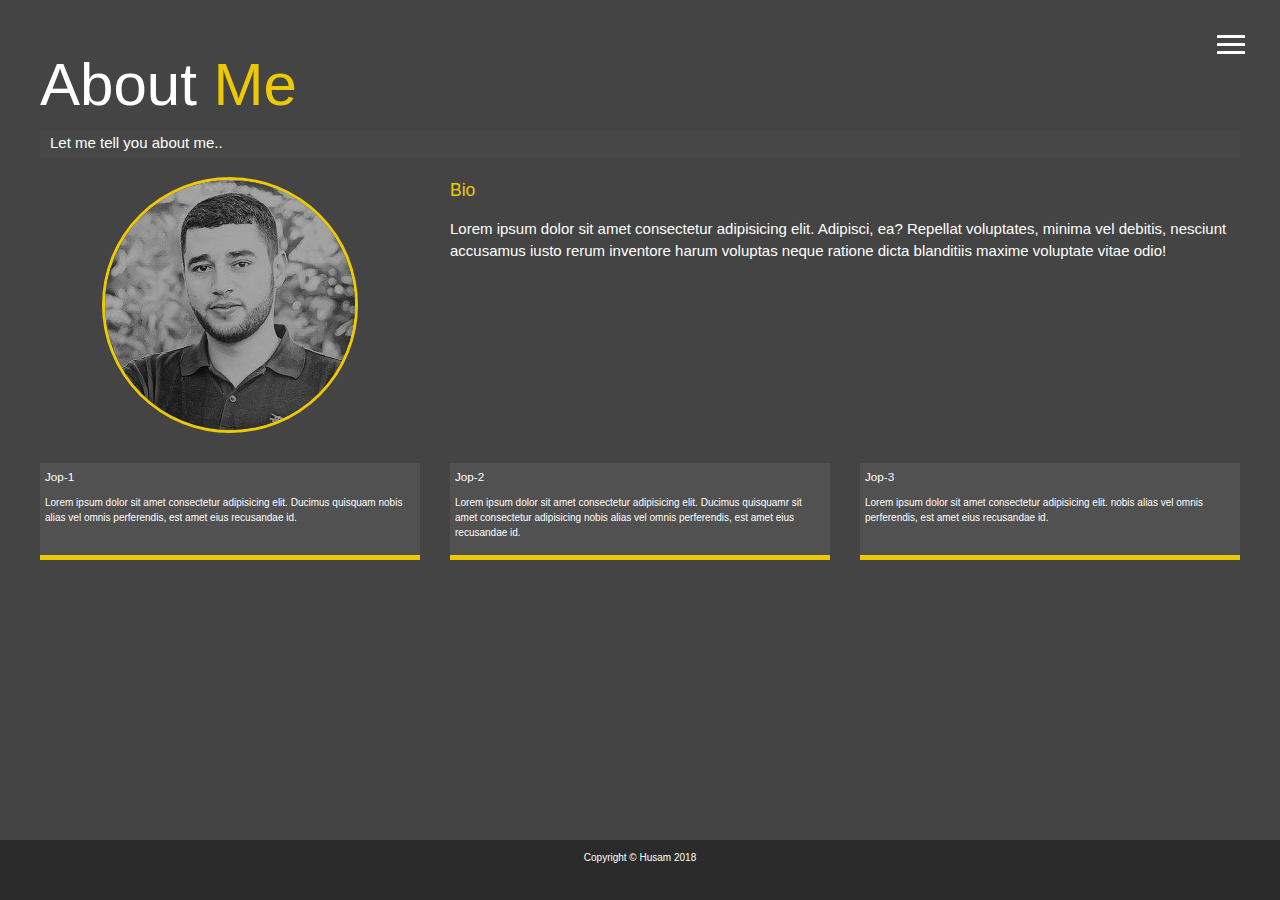
==== about.html @ 5d5aaa09 "Initial commit" ====
<!DOCTYPE html>
<!DOCTYPE html>
<html lang="en">

<head>
  <meta charset="utf-8">
  <meta name="viewport" content="width=device-width, initial-scale=1.0">
  <meta http-equiv="X-UA-Compitable" content="ie=edge">
  <link rel="stylesheet" href="https://use.fontawesome.com/releases/v5.5.0/css/all.css" integrity="sha384-B4dIYHKNBt8Bc12p+WXckhzcICo0wtJAoU8YZTY5qE0Id1GSseTk6S+L3BlXeVIU" crossorigin="anonymous">
  <link rel="stylesheet" href="scss\main.css">
  <title>About me</title>
</head>

<body id="">
  
  <header>

    <div class="menu-btn">
      <div class="btn-line"></div>
      <div class="btn-line"></div>
      <div class="btn-line"></div>
    </div>

    <nav class="menu">
      <div class="menu-branding">
        <div class="portrait"></div>
      </div>
      <ul class="menu-nav">
        <li class="nav-item ">
          <a class="nav-link" href="/index.html">
            Home
          </a>
        </li>
        <li class="nav-item current">
          <a class="nav-link" href="about.html">
            About
          </a>
        </li>
        <li class="nav-item">
          <a class="nav-link" href="work.html">
            My work
          </a>
        </li>
        <li class="nav-item">
          <a class="nav-link" href="contact.html">
            Contact me
          </a>
        </li>
      </ul>
    </nav>
</header>

<main id="about">
  <h1 class="lg-heading">About
    <span class="text-secondery">Me</span>
  </h1>
  <h2 class="sm-heading">Let me tell you about me..
  </h2>
  
  <div class="about-info">
    <img src="img/portrait.jpg" alt="Me" class="bio-image">
    <div class="bio">
      <h3 class="text-secondery">Bio</h3>
      <p>Lorem ipsum dolor sit amet consectetur adipisicing elit.
         Adipisci, ea? Repellat voluptates,
         minima vel debitis, nesciunt accusamus iusto
         rerum inventore harum voluptas neque 
         ratione dicta blanditiis maxime voluptate
         vitae odio!</p>
    </div>
    <div class="job job-1">
      <h3>Jop-1</h3>
      <P>Lorem ipsum dolor sit amet consectetur adipisicing elit. Ducimus quisquam nobis alias vel omnis perferendis, est amet eius recusandae id.</P>
    </div>

    <div class="job job-2">
        <h3>Jop-2</h3>
        <P>Lorem ipsum dolor sit amet consectetur adipisicing elit. Ducimus quisquamr sit amet consectetur adipisicing nobis alias vel omnis perferendis, est amet eius recusandae id.</P>
      </div>

    <div class="job job-3">
          <h3>Jop-3</h3>
          <P>Lorem ipsum dolor sit amet consectetur adipisicing elit.  nobis alias vel omnis perferendis, est amet eius recusandae id.</P>
      </div>
  </div>

</main>

<footer id="main-footer">
  Copyright &copy; Husam 2018
</footer>

<script src="js/main.js">

</script>
</body>

</html>
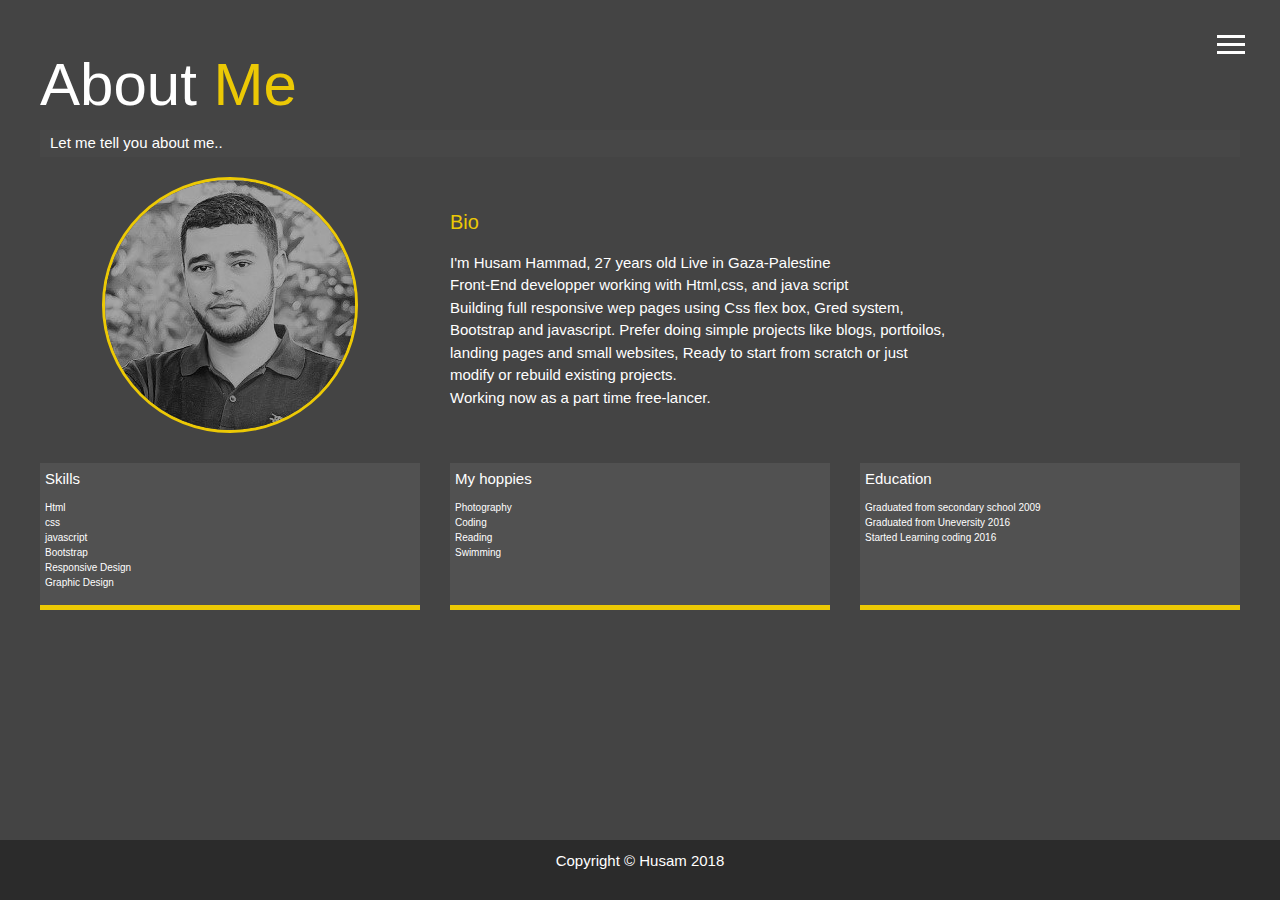
==== commit 189da16b: "90%ready" ====
--- a/about.html
+++ b/about.html
@@ -61,26 +61,44 @@
     <img src="img/portrait.jpg" alt="Me" class="bio-image">
     <div class="bio">
       <h3 class="text-secondery">Bio</h3>
-      <p>Lorem ipsum dolor sit amet consectetur adipisicing elit.
-         Adipisci, ea? Repellat voluptates,
-         minima vel debitis, nesciunt accusamus iusto
-         rerum inventore harum voluptas neque 
-         ratione dicta blanditiis maxime voluptate
-         vitae odio!</p>
+      <p>
+        I'm Husam Hammad, 27 years old Live in Gaza-Palestine<br>
+         Front-End developper working with Html,css, and java script <br>
+         Building full responsive wep pages using Css flex box, Gred system, Bootstrap and javascript.
+         Prefer doing simple projects like blogs, portfoilos, landing pages and small websites, Ready to start from scratch or just modify or rebuild existing projects. <br>
+         Working now as a part time free-lancer. 
+      </p>
     </div>
     <div class="job job-1">
-      <h3>Jop-1</h3>
-      <P>Lorem ipsum dolor sit amet consectetur adipisicing elit. Ducimus quisquam nobis alias vel omnis perferendis, est amet eius recusandae id.</P>
+      <h3>Skills</h3>
+      <P> Html <br>
+          css <br>
+          javascript <br>
+          Bootstrap <br>
+          Responsive Design <br>
+          Graphic Design
+
+
+      </P>
     </div>
 
     <div class="job job-2">
-        <h3>Jop-2</h3>
-        <P>Lorem ipsum dolor sit amet consectetur adipisicing elit. Ducimus quisquamr sit amet consectetur adipisicing nobis alias vel omnis perferendis, est amet eius recusandae id.</P>
+        <h3>My hoppies</h3>
+        <P> 
+          Photography <br>
+          Coding <br>
+          Reading <br>
+          Swimming
+        </P>
       </div>
 
     <div class="job job-3">
-          <h3>Jop-3</h3>
-          <P>Lorem ipsum dolor sit amet consectetur adipisicing elit.  nobis alias vel omnis perferendis, est amet eius recusandae id.</P>
+          <h3>Education</h3>
+          <P>
+            Graduated from secondary school 2009 <br>
+            Graduated from Uneversity 2016 <br>
+            Started Learning coding 2016
+          </P>
       </div>
   </div>
 
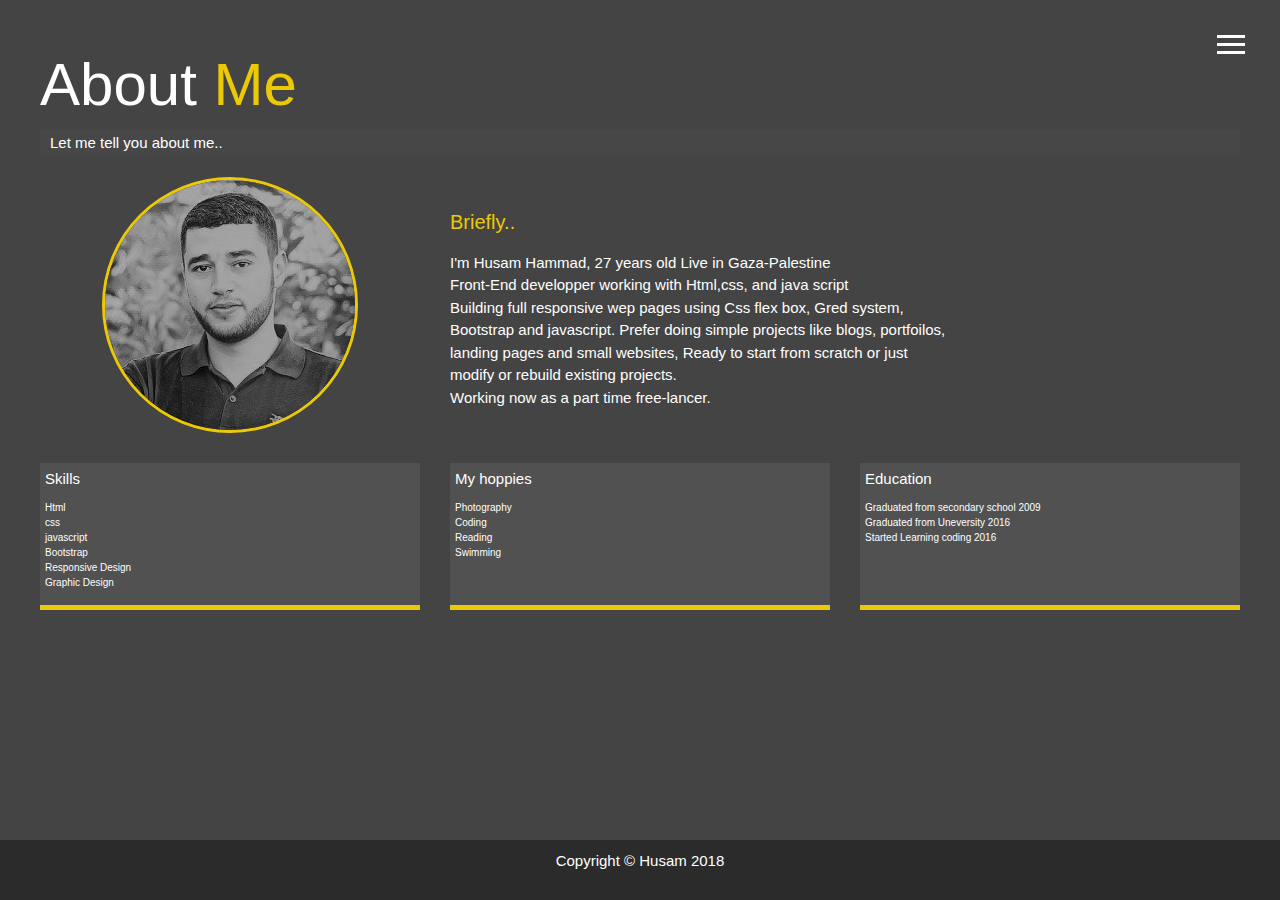
==== commit 3da63ba1: "bio" ====
--- a/about.html
+++ b/about.html
@@ -27,7 +27,7 @@
       </div>
       <ul class="menu-nav">
         <li class="nav-item ">
-          <a class="nav-link" href="/index.html">
+          <a class="nav-link" href="index.html">
             Home
           </a>
         </li>
@@ -60,7 +60,7 @@
   <div class="about-info">
     <img src="img/portrait.jpg" alt="Me" class="bio-image">
     <div class="bio">
-      <h3 class="text-secondery">Bio</h3>
+      <h3 class="text-secondery">Briefly..</h3>
       <p>
         I'm Husam Hammad, 27 years old Live in Gaza-Palestine<br>
          Front-End developper working with Html,css, and java script <br>
